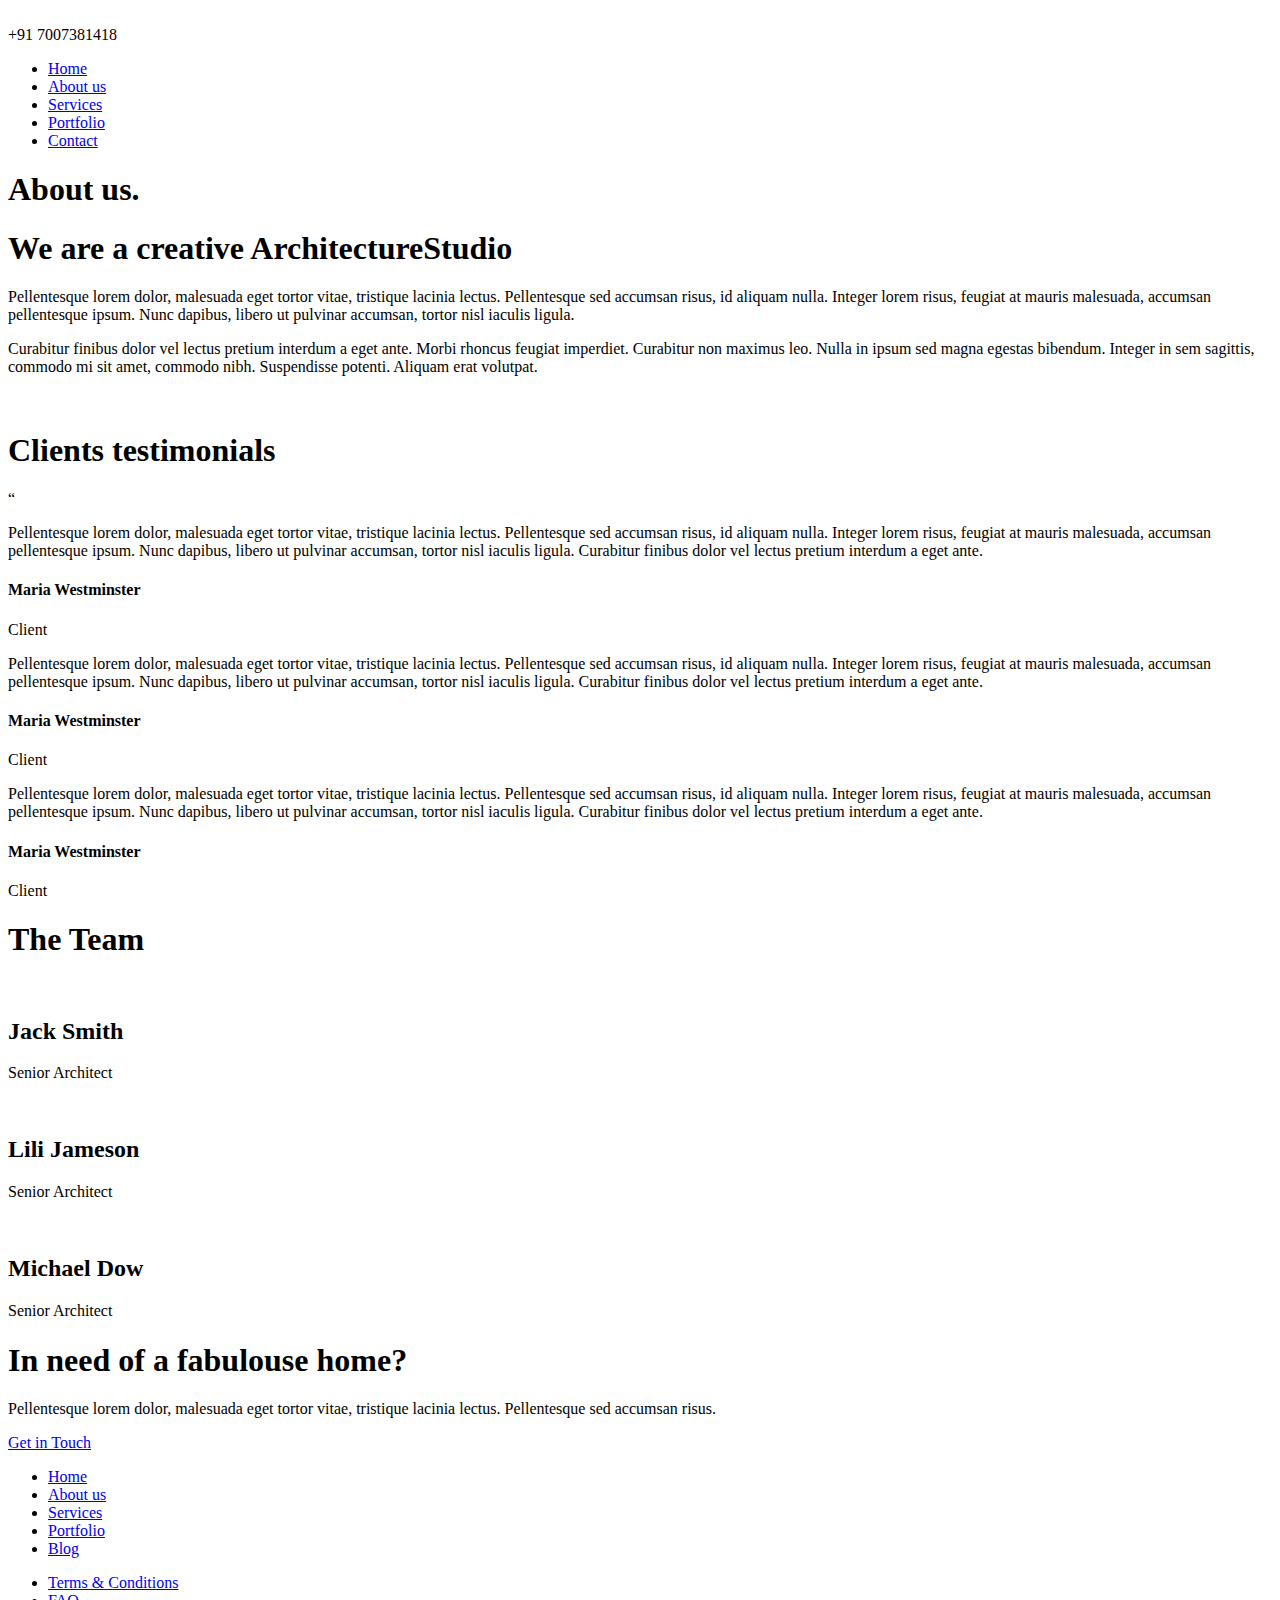
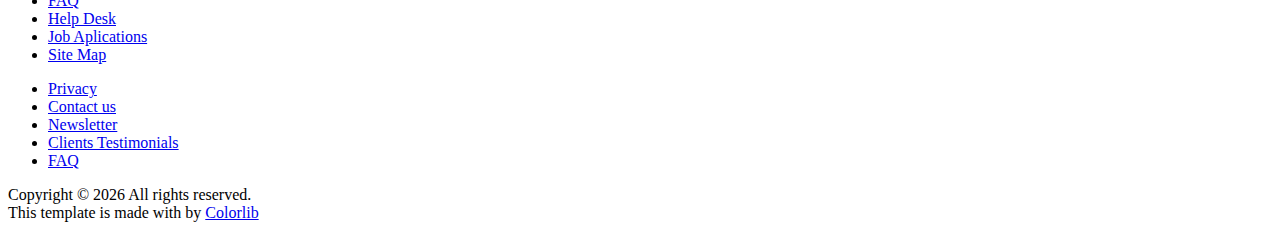
==== about.html @ 8b8c49c0 "Update about.html" ====
<!DOCTYPE html>
<html lang="en">
<head>
	<title>Arcade - Architecture</title>
	<meta charset="UTF-8">
	<meta name="description" content="Arcade - Architecture Template">
	<meta name="keywords" content="arcade, architecture, onepage, creative, html">
	<meta name="viewport" content="width=device-width, initial-scale=1.0">
	<!-- Favicon -->   
	<link href="img/favicon.ico" rel="shortcut icon"/>

	<!-- Google Fonts -->
	<link href="https://fonts.googleapis.com/css?family=Roboto:300,400,500,700" rel="stylesheet">

	<!-- Stylesheets -->
	<link rel="stylesheet" href="css/bootstrap.min.css"/>
	<link rel="stylesheet" href="css/font-awesome.min.css"/>
	<link rel="stylesheet" href="css/animate.css"/>
	<link rel="stylesheet" href="css/owl.carousel.css"/>
	<link rel="stylesheet" href="css/style.css"/>


	<!--[if lt IE 9]>
	  <script src="https://oss.maxcdn.com/html5shiv/3.7.2/html5shiv.min.js"></script>
	  <script src="https://oss.maxcdn.com/respond/1.4.2/respond.min.js"></script>
	<![endif]-->

</head>
<body>
	<!-- Page Preloder -->
	<div id="preloder">
		<div class="loader"></div>
	</div>
	
	<!-- Header section start -->   
	<header class="header-area">
		<a href="index.html" class="logo-area">
			<img src="img/logo.png" alt="">
		</a>
		<div class="nav-switch">
			<i class="fa fa-bars"></i>
		</div>
		<div class="phone-number">+91 7007381418</div>
		<nav class="nav-menu">
			<ul>
				<li><a href="index.html">Home</a></li>
				<li class="active"><a href="about.html">About us</a></li>
				<li><a href="service.html">Services</a></li>
				<li><a href="portfolio.html">Portfolio</a></li>
				<li><a href="contact.html">Contact</a></li>
			</ul>
		</nav>
	</header>
	<!-- Header section end -->   


	<!-- Page header section start -->
	<section class="page-header-section set-bg" data-setbg="img/header-bg.jpg">
		<div class="container">
			<h1 class="header-title">About us<span>.</span></h1>
		</div>
	</section>
	<!-- Page header section end -->



	<!-- Intro section start -->
	<section class="intro-section spad">
		<div class="container">
			<div class="row">
				<div class="col-lg-8 intro-text">
					<h1>We are a creative Architecture<span>Studio</span></h1>
					<div class="row">
						<div class="col-md-6">
							<p>Pellentesque lorem dolor, malesuada eget tortor vitae, tristique lacinia lectus. Pellentesque sed accumsan risus, id aliquam nulla. Integer lorem risus, feugiat at mauris malesuada, accumsan pellentesque ipsum. Nunc dapibus, libero ut pulvinar accumsan, tortor nisl iaculis ligula. </p>
						</div>
						<div class="col-md-6">
							<p>Curabitur finibus dolor vel lectus pretium interdum a eget ante. Morbi rhoncus feugiat imperdiet. Curabitur non maximus leo. Nulla in ipsum sed magna egestas bibendum. Integer in sem sagittis, commodo mi sit amet, commodo nibh. Suspendisse potenti. Aliquam erat volutpat. </p>
						</div>
					</div>
				</div>
				<div class="col-lg-4 pt-4">
					<img src="img/about.jpg" alt="">
				</div>
			</div>
		</div>
	</section>
	<!-- Intro section end -->


	<!-- Testimonials section start -->
	<section class="testimonials-section spad">
		<div class="testimonials-image-box"></div>
		<div class="container">
			<div class="row">
				<div class="col-lg-7 pl-lg-0 offset-lg-5 cta-content">
					<h1>Clients <span>testimonials</span></h1>
					<div class="qut">“</div>
					<div class="testimonials-slider" id="test-slider">
						<div class="ts-item">
							<p>Pellentesque lorem dolor, malesuada eget tortor vitae, tristique lacinia lectus. Pellentesque sed accumsan risus, id aliquam nulla. Integer lorem risus, feugiat at mauris malesuada, accumsan pellentesque ipsum. Nunc dapibus, libero ut pulvinar accumsan, tortor nisl iaculis ligula. Curabitur finibus dolor vel lectus pretium interdum a eget ante. </p>
							<h4>Maria Westminster</h4>
							<span>Client</span>
						</div>
						<div class="ts-item">
							<p>Pellentesque lorem dolor, malesuada eget tortor vitae, tristique lacinia lectus. Pellentesque sed accumsan risus, id aliquam nulla. Integer lorem risus, feugiat at mauris malesuada, accumsan pellentesque ipsum. Nunc dapibus, libero ut pulvinar accumsan, tortor nisl iaculis ligula. Curabitur finibus dolor vel lectus pretium interdum a eget ante. </p>
							<h4>Maria Westminster</h4>
							<span>Client</span>
						</div>
						<div class="ts-item">
							<p>Pellentesque lorem dolor, malesuada eget tortor vitae, tristique lacinia lectus. Pellentesque sed accumsan risus, id aliquam nulla. Integer lorem risus, feugiat at mauris malesuada, accumsan pellentesque ipsum. Nunc dapibus, libero ut pulvinar accumsan, tortor nisl iaculis ligula. Curabitur finibus dolor vel lectus pretium interdum a eget ante. </p>
							<h4>Maria Westminster</h4>
							<span>Client</span>
						</div>
					</div>
					<div class="slide-num-holder test-slider" id="snh-2"></div>
				</div>
			</div>
		</div>
	</section>
	<!-- Testimonials section end -->



	<!-- Team section start -->
	<section class="team-section spad">
		<div class="container">
			<div class="section-title mb100">
				<h1>The Team</h1>
			</div>
			<div class="row">
				<div class="col-lg-4 col-md-6">
					<div class="team-member">
						<img src="img/team/1.jpg" alt="">
						<div class="member-info">
							<h2>Jack Smith</h2>
							<p>Senior Architect</p>
						</div>
					</div>
				</div>
				<div class="col-lg-4 col-md-6">
					<div class="team-member">
						<img src="img/team/2.jpg" alt="">
						<div class="member-info">
							<h2>Lili Jameson</h2>
							<p>Senior Architect</p>
						</div>
					</div>
				</div>
				<div class="col-lg-4 col-md-6">
					<div class="team-member">
						<img src="img/team/3.jpg" alt="">
						<div class="member-info">
							<h2>Michael Dow</h2>
							<p>Senior Architect</p>
						</div>
					</div>
				</div>
			</div>
		</div>
	</section>
	<!-- Team section end -->


	<section class="promo-section">
		<div class="container">
			<div class="row">
				<div class="col-lg-9 promo-text">
					<h1>In need of a <span>fabulouse</span> home?</h1>
					<p>Pellentesque lorem dolor, malesuada eget tortor vitae, tristique lacinia lectus. Pellentesque sed accumsan risus.</p>
				</div>
				<div class="col-lg-3 text-lg-right">
					<a href="#" class="site-btn sb-dark mt-4">Get in Touch</a>
				</div>
			</div>
		</div>
	</section>




	<!-- Footer section start -->
	<footer class="footer-section">
		<div class="footer-social">
			<div class="social-links">
				<a href="#"><i class="fa fa-pinterest"></i></a>
				<a href="#"><i class="fa fa-linkedin"></i></a>
				<a href="#"><i class="fa fa-instagram"></i></a>
				<a href="#"><i class="fa fa-facebook"></i></a>
				<a href="#"><i class="fa fa-twitter"></i></a>
			</div>
		</div>
		<div class="container">
			<div class="row">
				<div class="col-lg-9 offset-lg-3">
					<div class="row">
						<div class="col-md-4">
							<div class="footer-item">
								<ul>
									<li><a href="#">Home</a></li>
									<li><a href="#">About us</a></li>
									<li><a href="#">Services</a></li>
									<li><a href="#">Portfolio</a></li>
									<li><a href="#">Blog</a></li>
								</ul>
							</div>
						</div>
						<div class="col-md-4">
							<div class="footer-item">
								<ul>
									<li><a href="#">Terms & Conditions</a></li>
									<li><a href="#">FAQ</a></li>
									<li><a href="#">Help Desk</a></li>
									<li><a href="#">Job Aplications</a></li>
									<li><a href="#">Site Map</a></li>
								</ul>
							</div>
						</div>
						<div class="col-md-4">
							<div class="footer-item">
								<ul>
									<li><a href="#">Privacy</a></li>
									<li><a href="#">Contact us</a></li>
									<li><a href="#">Newsletter</a></li>
									<li><a href="#">Clients Testimonials</a></li>
									<li><a href="#">FAQ</a></li>
								</ul>
							</div>
						</div>
					</div>
				</div>
			</div>
		</div>
		<!-- Link back to Colorlib can't be removed. Template is licensed under CC BY 3.0. -->
     <div class="copyright">Copyright &copy; <script>document.write(new Date().getFullYear());</script> All rights reserved.  <br>This template is made with <i class="fa fa-heart-o" aria-hidden="true"></i> by <a href="https://colorlib.com" target="_blank">Colorlib</a></div>
    <!-- Link back to Colorlib can't be removed. Template is licensed under CC BY 3.0. -->
	</footer>
	<!-- Footer section end -->



	<!--====== Javascripts & Jquery ======-->
	<script src="js/jquery-2.1.4.min.js"></script>
	<script src="js/bootstrap.min.js"></script>
	<script src="js/isotope.pkgd.min.js"></script>
	<script src="js/owl.carousel.min.js"></script>
	<script src="js/jquery.owl-filter.js"></script>
	<script src="js/magnific-popup.min.js"></script>
	<script src="js/circle-progress.min.js"></script>
	<script src="js/main.js"></script>
</body>
</html>
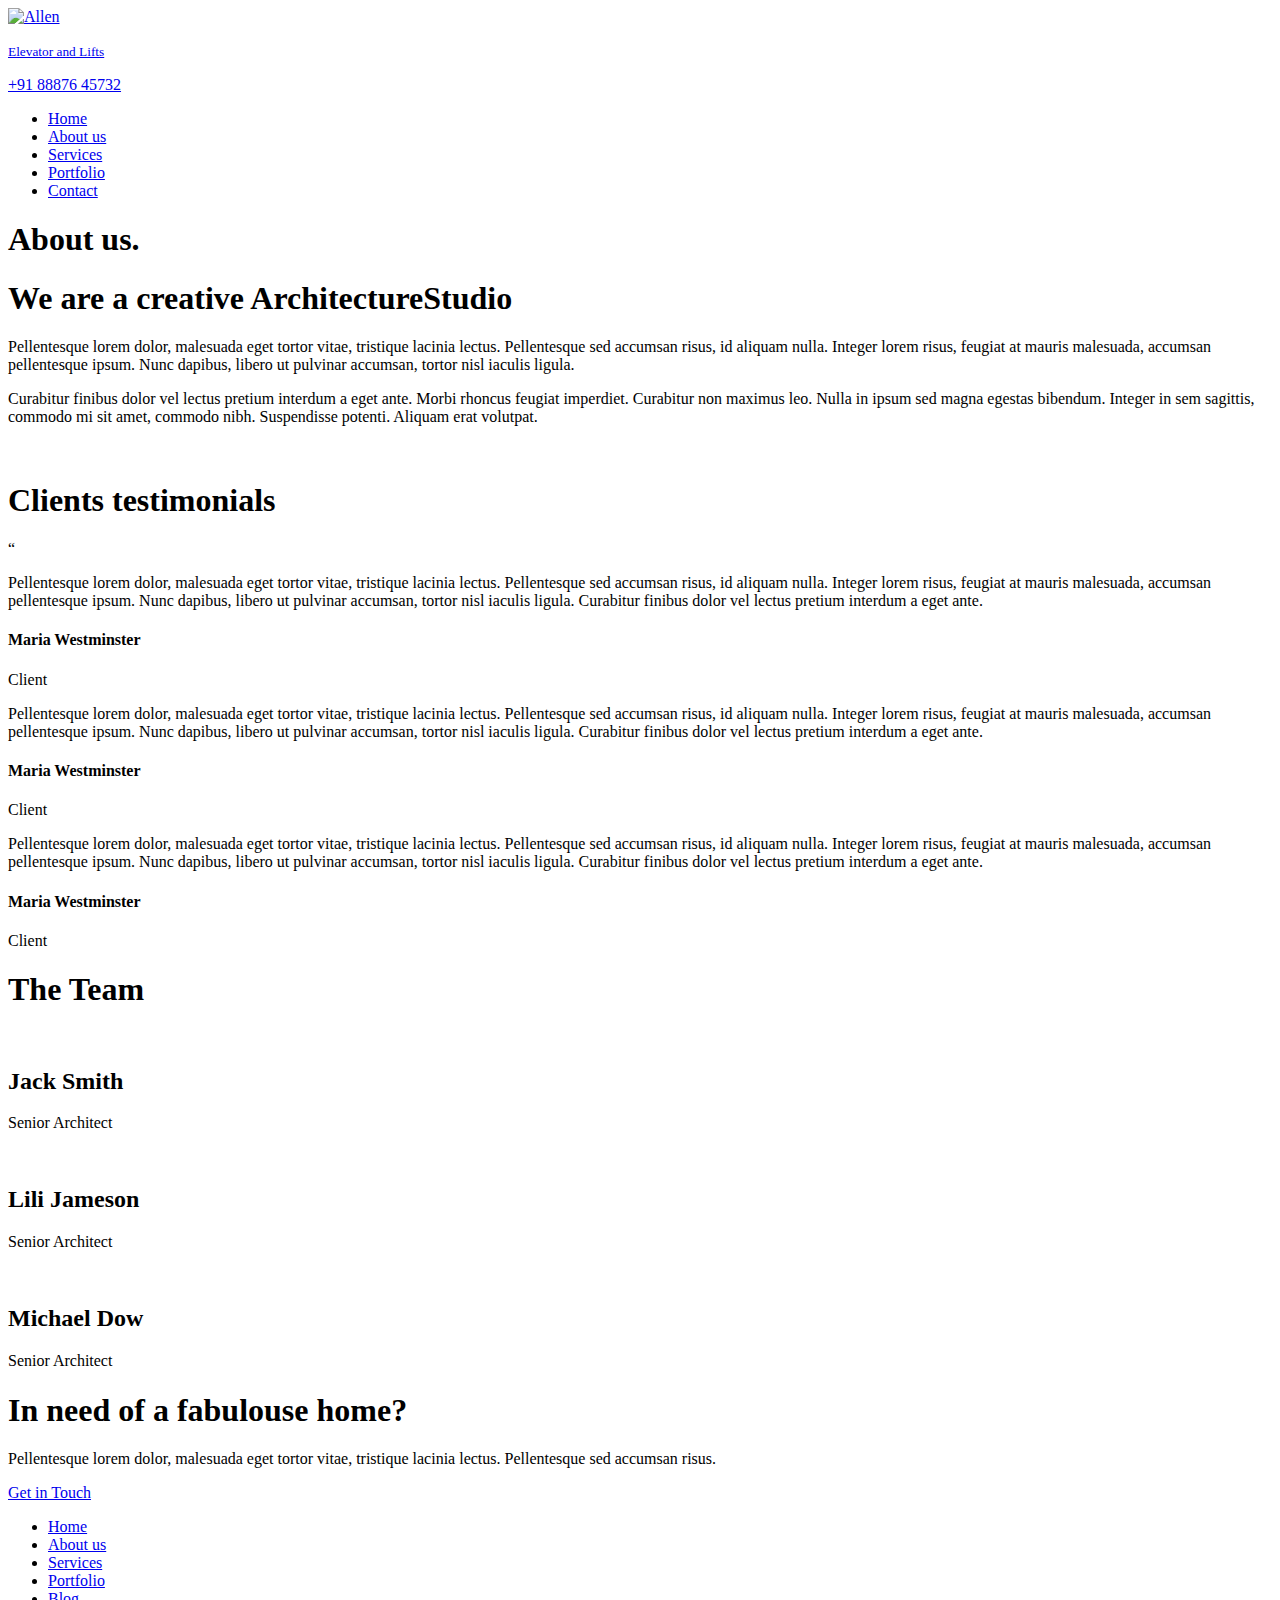
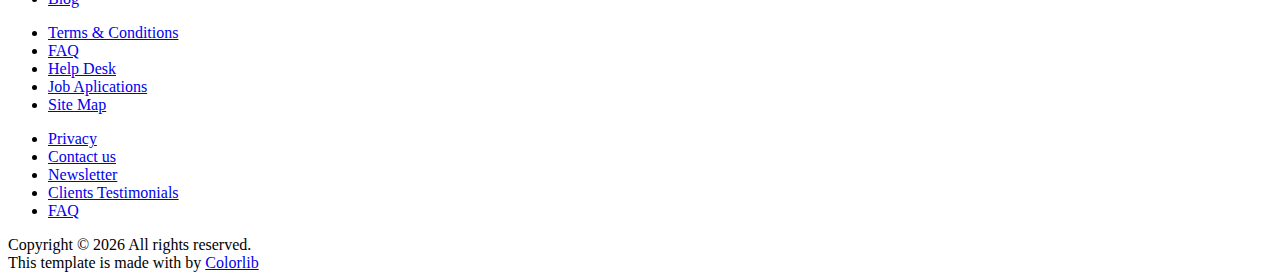
==== commit 76ee9958: "callTo feature added" ====
--- a/about.html
+++ b/about.html
@@ -1,252 +1,291 @@
 <!DOCTYPE html>
 <html lang="en">
-<head>
-	<title>Arcade - Architecture</title>
-	<meta charset="UTF-8">
-	<meta name="description" content="Arcade - Architecture Template">
-	<meta name="keywords" content="arcade, architecture, onepage, creative, html">
-	<meta name="viewport" content="width=device-width, initial-scale=1.0">
-	<!-- Favicon -->   
-	<link href="img/favicon.ico" rel="shortcut icon"/>
-
-	<!-- Google Fonts -->
-	<link href="https://fonts.googleapis.com/css?family=Roboto:300,400,500,700" rel="stylesheet">
-
-	<!-- Stylesheets -->
-	<link rel="stylesheet" href="css/bootstrap.min.css"/>
-	<link rel="stylesheet" href="css/font-awesome.min.css"/>
-	<link rel="stylesheet" href="css/animate.css"/>
-	<link rel="stylesheet" href="css/owl.carousel.css"/>
-	<link rel="stylesheet" href="css/style.css"/>
-
-
-	<!--[if lt IE 9]>
-	  <script src="https://oss.maxcdn.com/html5shiv/3.7.2/html5shiv.min.js"></script>
-	  <script src="https://oss.maxcdn.com/respond/1.4.2/respond.min.js"></script>
-	<![endif]-->
-
-</head>
-<body>
-	<!-- Page Preloder -->
-	<div id="preloder">
-		<div class="loader"></div>
-	</div>
-	
-	<!-- Header section start -->   
-	<header class="header-area">
-		<a href="index.html" class="logo-area">
-			<img src="img/logo.png" alt="">
-		</a>
-		<div class="nav-switch">
-			<i class="fa fa-bars"></i>
-		</div>
-		<div class="phone-number">+91 7007381418</div>
-		<nav class="nav-menu">
-			<ul>
-				<li><a href="index.html">Home</a></li>
-				<li class="active"><a href="about.html">About us</a></li>
-				<li><a href="service.html">Services</a></li>
-				<li><a href="portfolio.html">Portfolio</a></li>
-				<li><a href="contact.html">Contact</a></li>
-			</ul>
-		</nav>
-	</header>
-	<!-- Header section end -->   
-
-
-	<!-- Page header section start -->
-	<section class="page-header-section set-bg" data-setbg="img/header-bg.jpg">
-		<div class="container">
-			<h1 class="header-title">About us<span>.</span></h1>
-		</div>
-	</section>
-	<!-- Page header section end -->
-
-
-
-	<!-- Intro section start -->
-	<section class="intro-section spad">
-		<div class="container">
-			<div class="row">
-				<div class="col-lg-8 intro-text">
-					<h1>We are a creative Architecture<span>Studio</span></h1>
-					<div class="row">
-						<div class="col-md-6">
-							<p>Pellentesque lorem dolor, malesuada eget tortor vitae, tristique lacinia lectus. Pellentesque sed accumsan risus, id aliquam nulla. Integer lorem risus, feugiat at mauris malesuada, accumsan pellentesque ipsum. Nunc dapibus, libero ut pulvinar accumsan, tortor nisl iaculis ligula. </p>
-						</div>
-						<div class="col-md-6">
-							<p>Curabitur finibus dolor vel lectus pretium interdum a eget ante. Morbi rhoncus feugiat imperdiet. Curabitur non maximus leo. Nulla in ipsum sed magna egestas bibendum. Integer in sem sagittis, commodo mi sit amet, commodo nibh. Suspendisse potenti. Aliquam erat volutpat. </p>
-						</div>
-					</div>
-				</div>
-				<div class="col-lg-4 pt-4">
-					<img src="img/about.jpg" alt="">
-				</div>
-			</div>
-		</div>
-	</section>
-	<!-- Intro section end -->
-
-
-	<!-- Testimonials section start -->
-	<section class="testimonials-section spad">
-		<div class="testimonials-image-box"></div>
-		<div class="container">
-			<div class="row">
-				<div class="col-lg-7 pl-lg-0 offset-lg-5 cta-content">
-					<h1>Clients <span>testimonials</span></h1>
-					<div class="qut">“</div>
-					<div class="testimonials-slider" id="test-slider">
-						<div class="ts-item">
-							<p>Pellentesque lorem dolor, malesuada eget tortor vitae, tristique lacinia lectus. Pellentesque sed accumsan risus, id aliquam nulla. Integer lorem risus, feugiat at mauris malesuada, accumsan pellentesque ipsum. Nunc dapibus, libero ut pulvinar accumsan, tortor nisl iaculis ligula. Curabitur finibus dolor vel lectus pretium interdum a eget ante. </p>
-							<h4>Maria Westminster</h4>
-							<span>Client</span>
-						</div>
-						<div class="ts-item">
-							<p>Pellentesque lorem dolor, malesuada eget tortor vitae, tristique lacinia lectus. Pellentesque sed accumsan risus, id aliquam nulla. Integer lorem risus, feugiat at mauris malesuada, accumsan pellentesque ipsum. Nunc dapibus, libero ut pulvinar accumsan, tortor nisl iaculis ligula. Curabitur finibus dolor vel lectus pretium interdum a eget ante. </p>
-							<h4>Maria Westminster</h4>
-							<span>Client</span>
-						</div>
-						<div class="ts-item">
-							<p>Pellentesque lorem dolor, malesuada eget tortor vitae, tristique lacinia lectus. Pellentesque sed accumsan risus, id aliquam nulla. Integer lorem risus, feugiat at mauris malesuada, accumsan pellentesque ipsum. Nunc dapibus, libero ut pulvinar accumsan, tortor nisl iaculis ligula. Curabitur finibus dolor vel lectus pretium interdum a eget ante. </p>
-							<h4>Maria Westminster</h4>
-							<span>Client</span>
-						</div>
-					</div>
-					<div class="slide-num-holder test-slider" id="snh-2"></div>
-				</div>
-			</div>
-		</div>
-	</section>
-	<!-- Testimonials section end -->
-
-
-
-	<!-- Team section start -->
-	<section class="team-section spad">
-		<div class="container">
-			<div class="section-title mb100">
-				<h1>The Team</h1>
-			</div>
-			<div class="row">
-				<div class="col-lg-4 col-md-6">
-					<div class="team-member">
-						<img src="img/team/1.jpg" alt="">
-						<div class="member-info">
-							<h2>Jack Smith</h2>
-							<p>Senior Architect</p>
-						</div>
-					</div>
-				</div>
-				<div class="col-lg-4 col-md-6">
-					<div class="team-member">
-						<img src="img/team/2.jpg" alt="">
-						<div class="member-info">
-							<h2>Lili Jameson</h2>
-							<p>Senior Architect</p>
-						</div>
-					</div>
-				</div>
-				<div class="col-lg-4 col-md-6">
-					<div class="team-member">
-						<img src="img/team/3.jpg" alt="">
-						<div class="member-info">
-							<h2>Michael Dow</h2>
-							<p>Senior Architect</p>
-						</div>
-					</div>
-				</div>
-			</div>
-		</div>
-	</section>
-	<!-- Team section end -->
-
-
-	<section class="promo-section">
-		<div class="container">
-			<div class="row">
-				<div class="col-lg-9 promo-text">
-					<h1>In need of a <span>fabulouse</span> home?</h1>
-					<p>Pellentesque lorem dolor, malesuada eget tortor vitae, tristique lacinia lectus. Pellentesque sed accumsan risus.</p>
-				</div>
-				<div class="col-lg-3 text-lg-right">
-					<a href="#" class="site-btn sb-dark mt-4">Get in Touch</a>
-				</div>
-			</div>
-		</div>
-	</section>
-
-
-
-
-	<!-- Footer section start -->
-	<footer class="footer-section">
-		<div class="footer-social">
-			<div class="social-links">
-				<a href="#"><i class="fa fa-pinterest"></i></a>
-				<a href="#"><i class="fa fa-linkedin"></i></a>
-				<a href="#"><i class="fa fa-instagram"></i></a>
-				<a href="#"><i class="fa fa-facebook"></i></a>
-				<a href="#"><i class="fa fa-twitter"></i></a>
-			</div>
-		</div>
-		<div class="container">
-			<div class="row">
-				<div class="col-lg-9 offset-lg-3">
-					<div class="row">
-						<div class="col-md-4">
-							<div class="footer-item">
-								<ul>
-									<li><a href="#">Home</a></li>
-									<li><a href="#">About us</a></li>
-									<li><a href="#">Services</a></li>
-									<li><a href="#">Portfolio</a></li>
-									<li><a href="#">Blog</a></li>
-								</ul>
-							</div>
-						</div>
-						<div class="col-md-4">
-							<div class="footer-item">
-								<ul>
-									<li><a href="#">Terms & Conditions</a></li>
-									<li><a href="#">FAQ</a></li>
-									<li><a href="#">Help Desk</a></li>
-									<li><a href="#">Job Aplications</a></li>
-									<li><a href="#">Site Map</a></li>
-								</ul>
-							</div>
-						</div>
-						<div class="col-md-4">
-							<div class="footer-item">
-								<ul>
-									<li><a href="#">Privacy</a></li>
-									<li><a href="#">Contact us</a></li>
-									<li><a href="#">Newsletter</a></li>
-									<li><a href="#">Clients Testimonials</a></li>
-									<li><a href="#">FAQ</a></li>
-								</ul>
-							</div>
-						</div>
-					</div>
-				</div>
-			</div>
-		</div>
-		<!-- Link back to Colorlib can't be removed. Template is licensed under CC BY 3.0. -->
-     <div class="copyright">Copyright &copy; <script>document.write(new Date().getFullYear());</script> All rights reserved.  <br>This template is made with <i class="fa fa-heart-o" aria-hidden="true"></i> by <a href="https://colorlib.com" target="_blank">Colorlib</a></div>
-    <!-- Link back to Colorlib can't be removed. Template is licensed under CC BY 3.0. -->
-	</footer>
-	<!-- Footer section end -->
-
-
-
-	<!--====== Javascripts & Jquery ======-->
-	<script src="js/jquery-2.1.4.min.js"></script>
-	<script src="js/bootstrap.min.js"></script>
-	<script src="js/isotope.pkgd.min.js"></script>
-	<script src="js/owl.carousel.min.js"></script>
-	<script src="js/jquery.owl-filter.js"></script>
-	<script src="js/magnific-popup.min.js"></script>
-	<script src="js/circle-progress.min.js"></script>
-	<script src="js/main.js"></script>
-</body>
+  <head>
+    <title>Arcade - Architecture</title>
+    <meta charset="UTF-8" />
+    <meta name="description" content="Arcade - Architecture Template" />
+    <meta
+      name="keywords"
+      content="arcade, architecture, onepage, creative, html"
+    />
+    <meta name="viewport" content="width=device-width, initial-scale=1.0" />
+    <!-- Favicon -->
+    <link href="img/favicon.ico" rel="shortcut icon" />
+
+    <!-- Google Fonts -->
+    <link
+      href="https://fonts.googleapis.com/css?family=Roboto:300,400,500,700"
+      rel="stylesheet"
+    />
+
+    <!-- Stylesheets -->
+    <link rel="stylesheet" href="css/bootstrap.min.css" />
+    <link rel="stylesheet" href="css/font-awesome.min.css" />
+    <link rel="stylesheet" href="css/animate.css" />
+    <link rel="stylesheet" href="css/owl.carousel.css" />
+    <link rel="stylesheet" href="css/style.css" />
+
+    <!--[if lt IE 9]>
+      <script src="https://oss.maxcdn.com/html5shiv/3.7.2/html5shiv.min.js"></script>
+      <script src="https://oss.maxcdn.com/respond/1.4.2/respond.min.js"></script>
+    <![endif]-->
+  </head>
+  <body>
+    <!-- Page Preloder -->
+    <div id="preloder">
+      <div class="loader"></div>
+    </div>
+
+    <!-- Header section start -->
+    <header class="header-area">
+      <a href="index.html" class="logo-area">
+        <img src="img/logo.png" alt="Allen" width="122" height="37px" />
+        <p class="text-warning p-0 m-0"><small>Elevator and Lifts</small></p>
+      </a>
+      <div class="nav-switch">
+        <i class="fa fa-bars"></i>
+      </div>
+      <div class="phone-number">
+        <a class="text-dark" href="callto:">+91 88876 45732</a>
+      </div>
+      <nav class="nav-menu">
+        <ul>
+          <li><a href="index.html">Home</a></li>
+          <li class="active"><a href="about.html">About us</a></li>
+          <li><a href="service.html">Services</a></li>
+          <li><a href="portfolio.html">Portfolio</a></li>
+          <li><a href="contact.html">Contact</a></li>
+        </ul>
+      </nav>
+    </header>
+    <!-- Header section end -->
+
+    <!-- Page header section start -->
+    <section class="page-header-section set-bg" data-setbg="img/header-bg.jpg">
+      <div class="container">
+        <h1 class="header-title">About us<span>.</span></h1>
+      </div>
+    </section>
+    <!-- Page header section end -->
+
+    <!-- Intro section start -->
+    <section class="intro-section spad">
+      <div class="container">
+        <div class="row">
+          <div class="col-lg-8 intro-text">
+            <h1>We are a creative Architecture<span>Studio</span></h1>
+            <div class="row">
+              <div class="col-md-6">
+                <p>
+                  Pellentesque lorem dolor, malesuada eget tortor vitae,
+                  tristique lacinia lectus. Pellentesque sed accumsan risus, id
+                  aliquam nulla. Integer lorem risus, feugiat at mauris
+                  malesuada, accumsan pellentesque ipsum. Nunc dapibus, libero
+                  ut pulvinar accumsan, tortor nisl iaculis ligula.
+                </p>
+              </div>
+              <div class="col-md-6">
+                <p>
+                  Curabitur finibus dolor vel lectus pretium interdum a eget
+                  ante. Morbi rhoncus feugiat imperdiet. Curabitur non maximus
+                  leo. Nulla in ipsum sed magna egestas bibendum. Integer in sem
+                  sagittis, commodo mi sit amet, commodo nibh. Suspendisse
+                  potenti. Aliquam erat volutpat.
+                </p>
+              </div>
+            </div>
+          </div>
+          <div class="col-lg-4 pt-4">
+            <img src="img/about.jpg" alt="" />
+          </div>
+        </div>
+      </div>
+    </section>
+    <!-- Intro section end -->
+
+    <!-- Testimonials section start -->
+    <section class="testimonials-section spad">
+      <div class="testimonials-image-box"></div>
+      <div class="container">
+        <div class="row">
+          <div class="col-lg-7 pl-lg-0 offset-lg-5 cta-content">
+            <h1>Clients <span>testimonials</span></h1>
+            <div class="qut">“</div>
+            <div class="testimonials-slider" id="test-slider">
+              <div class="ts-item">
+                <p>
+                  Pellentesque lorem dolor, malesuada eget tortor vitae,
+                  tristique lacinia lectus. Pellentesque sed accumsan risus, id
+                  aliquam nulla. Integer lorem risus, feugiat at mauris
+                  malesuada, accumsan pellentesque ipsum. Nunc dapibus, libero
+                  ut pulvinar accumsan, tortor nisl iaculis ligula. Curabitur
+                  finibus dolor vel lectus pretium interdum a eget ante.
+                </p>
+                <h4>Maria Westminster</h4>
+                <span>Client</span>
+              </div>
+              <div class="ts-item">
+                <p>
+                  Pellentesque lorem dolor, malesuada eget tortor vitae,
+                  tristique lacinia lectus. Pellentesque sed accumsan risus, id
+                  aliquam nulla. Integer lorem risus, feugiat at mauris
+                  malesuada, accumsan pellentesque ipsum. Nunc dapibus, libero
+                  ut pulvinar accumsan, tortor nisl iaculis ligula. Curabitur
+                  finibus dolor vel lectus pretium interdum a eget ante.
+                </p>
+                <h4>Maria Westminster</h4>
+                <span>Client</span>
+              </div>
+              <div class="ts-item">
+                <p>
+                  Pellentesque lorem dolor, malesuada eget tortor vitae,
+                  tristique lacinia lectus. Pellentesque sed accumsan risus, id
+                  aliquam nulla. Integer lorem risus, feugiat at mauris
+                  malesuada, accumsan pellentesque ipsum. Nunc dapibus, libero
+                  ut pulvinar accumsan, tortor nisl iaculis ligula. Curabitur
+                  finibus dolor vel lectus pretium interdum a eget ante.
+                </p>
+                <h4>Maria Westminster</h4>
+                <span>Client</span>
+              </div>
+            </div>
+            <div class="slide-num-holder test-slider" id="snh-2"></div>
+          </div>
+        </div>
+      </div>
+    </section>
+    <!-- Testimonials section end -->
+
+    <!-- Team section start -->
+    <section class="team-section spad">
+      <div class="container">
+        <div class="section-title mb100">
+          <h1>The Team</h1>
+        </div>
+        <div class="row">
+          <div class="col-lg-4 col-md-6">
+            <div class="team-member">
+              <img src="img/team/1.jpg" alt="" />
+              <div class="member-info">
+                <h2>Jack Smith</h2>
+                <p>Senior Architect</p>
+              </div>
+            </div>
+          </div>
+          <div class="col-lg-4 col-md-6">
+            <div class="team-member">
+              <img src="img/team/2.jpg" alt="" />
+              <div class="member-info">
+                <h2>Lili Jameson</h2>
+                <p>Senior Architect</p>
+              </div>
+            </div>
+          </div>
+          <div class="col-lg-4 col-md-6">
+            <div class="team-member">
+              <img src="img/team/3.jpg" alt="" />
+              <div class="member-info">
+                <h2>Michael Dow</h2>
+                <p>Senior Architect</p>
+              </div>
+            </div>
+          </div>
+        </div>
+      </div>
+    </section>
+    <!-- Team section end -->
+
+    <section class="promo-section">
+      <div class="container">
+        <div class="row">
+          <div class="col-lg-9 promo-text">
+            <h1>In need of a <span>fabulouse</span> home?</h1>
+            <p>
+              Pellentesque lorem dolor, malesuada eget tortor vitae, tristique
+              lacinia lectus. Pellentesque sed accumsan risus.
+            </p>
+          </div>
+          <div class="col-lg-3 text-lg-right">
+            <a href="#" class="site-btn sb-dark mt-4">Get in Touch</a>
+          </div>
+        </div>
+      </div>
+    </section>
+
+    <!-- Footer section start -->
+    <footer class="footer-section">
+      <div class="footer-social">
+        <div class="social-links">
+          <a href="#"><i class="fa fa-pinterest"></i></a>
+          <a href="#"><i class="fa fa-linkedin"></i></a>
+          <a href="#"><i class="fa fa-instagram"></i></a>
+          <a href="#"><i class="fa fa-facebook"></i></a>
+          <a href="#"><i class="fa fa-twitter"></i></a>
+        </div>
+      </div>
+      <div class="container">
+        <div class="row">
+          <div class="col-lg-9 offset-lg-3">
+            <div class="row">
+              <div class="col-md-4">
+                <div class="footer-item">
+                  <ul>
+                    <li><a href="#">Home</a></li>
+                    <li><a href="#">About us</a></li>
+                    <li><a href="#">Services</a></li>
+                    <li><a href="#">Portfolio</a></li>
+                    <li><a href="#">Blog</a></li>
+                  </ul>
+                </div>
+              </div>
+              <div class="col-md-4">
+                <div class="footer-item">
+                  <ul>
+                    <li><a href="#">Terms & Conditions</a></li>
+                    <li><a href="#">FAQ</a></li>
+                    <li><a href="#">Help Desk</a></li>
+                    <li><a href="#">Job Aplications</a></li>
+                    <li><a href="#">Site Map</a></li>
+                  </ul>
+                </div>
+              </div>
+              <div class="col-md-4">
+                <div class="footer-item">
+                  <ul>
+                    <li><a href="#">Privacy</a></li>
+                    <li><a href="#">Contact us</a></li>
+                    <li><a href="#">Newsletter</a></li>
+                    <li><a href="#">Clients Testimonials</a></li>
+                    <li><a href="#">FAQ</a></li>
+                  </ul>
+                </div>
+              </div>
+            </div>
+          </div>
+        </div>
+      </div>
+      <!-- Link back to Colorlib can't be removed. Template is licensed under CC BY 3.0. -->
+      <div class="copyright">
+        Copyright &copy;
+        <script>
+          document.write(new Date().getFullYear());
+        </script>
+        All rights reserved. <br />This template is made with
+        <i class="fa fa-heart-o" aria-hidden="true"></i> by
+        <a href="https://colorlib.com" target="_blank">Colorlib</a>
+      </div>
+      <!-- Link back to Colorlib can't be removed. Template is licensed under CC BY 3.0. -->
+    </footer>
+    <!-- Footer section end -->
+
+    <!--====== Javascripts & Jquery ======-->
+    <script src="js/jquery-2.1.4.min.js"></script>
+    <script src="js/bootstrap.min.js"></script>
+    <script src="js/isotope.pkgd.min.js"></script>
+    <script src="js/owl.carousel.min.js"></script>
+    <script src="js/jquery.owl-filter.js"></script>
+    <script src="js/magnific-popup.min.js"></script>
+    <script src="js/circle-progress.min.js"></script>
+    <script src="js/main.js"></script>
+  </body>
 </html>
